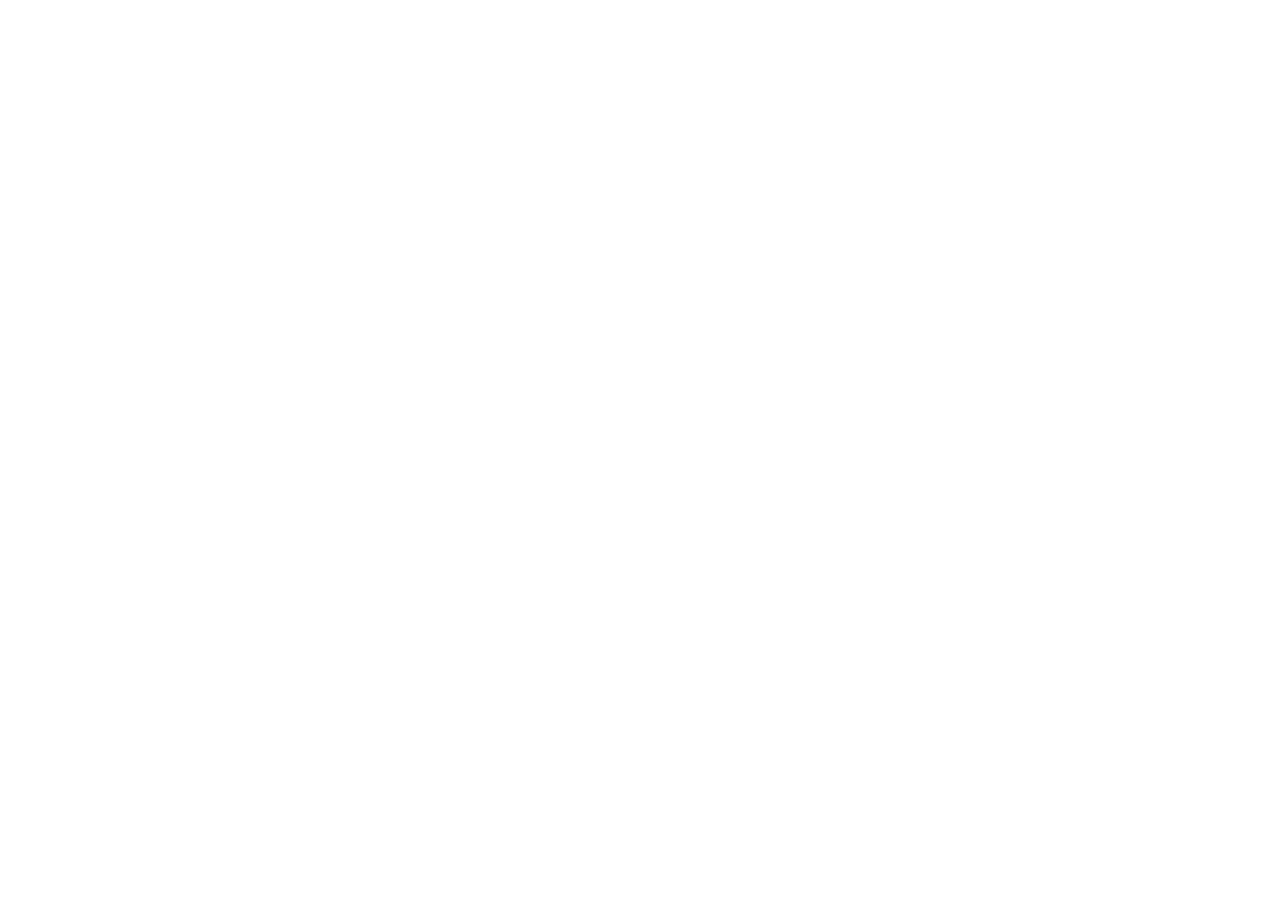
==== pages/contact.html @ a8d5b482 "HW HTML" ====
<!DOCTYPE html>
<html lang="en">
<head>
    <meta charset="UTF-8">
    <meta name="viewport" content="width=device-width, initial-scale=1.0">
    <title>HW QA "About Myself" page</title>
</head>
<body>
    
</body>
</html>
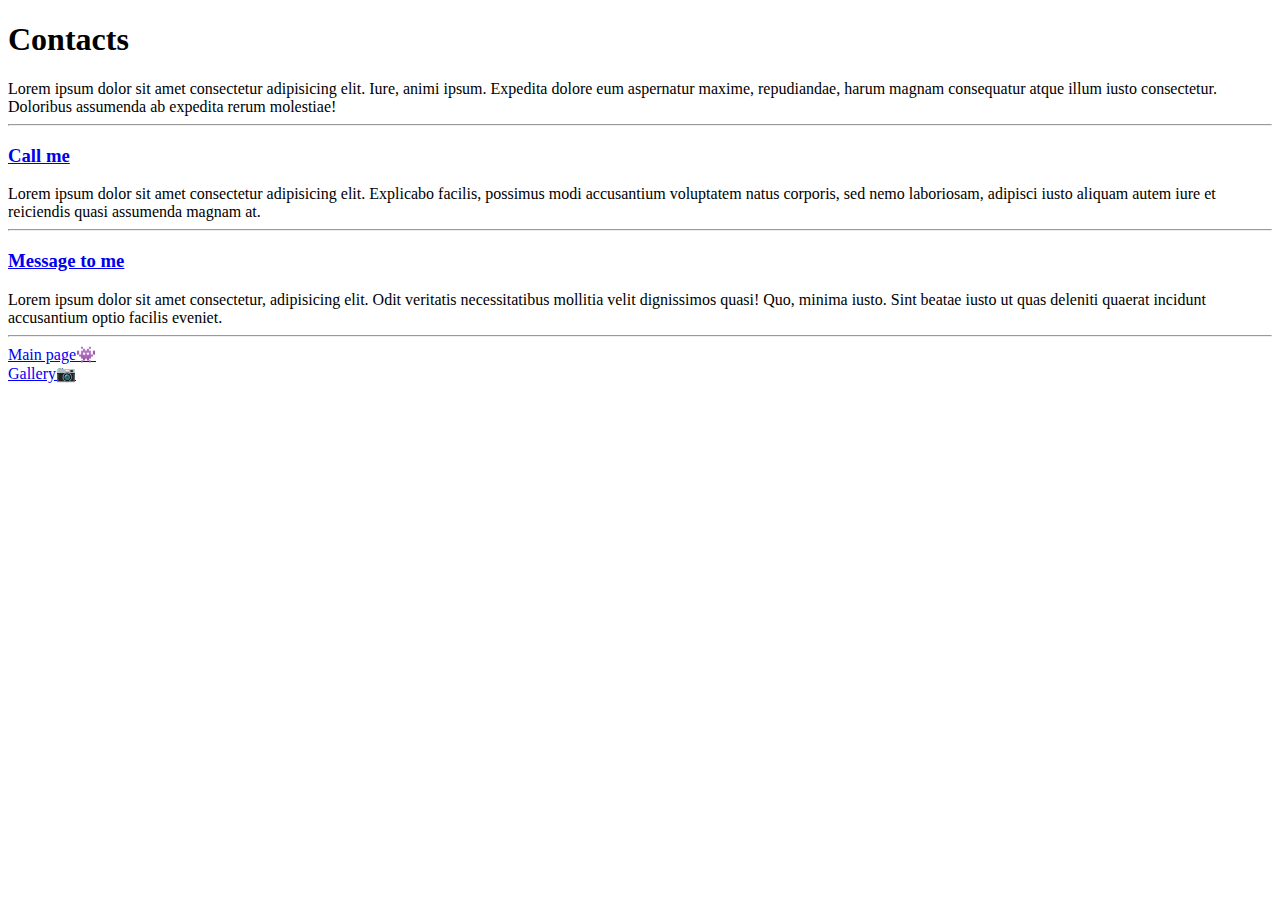
==== commit ff0b9951: "Add text and photos" ====
--- a/pages/contact.html
+++ b/pages/contact.html
@@ -1,11 +1,30 @@
 <!DOCTYPE html>
 <html lang="en">
-<head>
-    <meta charset="UTF-8">
-    <meta name="viewport" content="width=device-width, initial-scale=1.0">
-    <title>HW QA "About Myself" page</title>
-</head>
-<body>
-    
-</body>
-</html>+  <head>
+    <meta charset="UTF-8" />
+    <meta name="viewport" content="width=device-width, initial-scale=1.0" />
+    <title>HW QA "Contacts"</title>
+  </head>
+  <body>
+    <header><h1>Contacts</h1></header>
+    Lorem ipsum dolor sit amet consectetur adipisicing elit. Iure, animi ipsum.
+    Expedita dolore eum aspernatur maxime, repudiandae, harum magnam consequatur
+    atque illum iusto consectetur. Doloribus assumenda ab expedita rerum
+    molestiae!
+    <hr />
+    <h3><a href="tel:+380663688913">Call me</a></h3>
+    Lorem ipsum dolor sit amet consectetur adipisicing elit. Explicabo facilis,
+    possimus modi accusantium voluptatem natus corporis, sed nemo laboriosam,
+    adipisci iusto aliquam autem iure et reiciendis quasi assumenda magnam at.
+    <hr />
+    <h3><a href="mailto:iuisad@i.ua">Message to me</a></h3>
+    Lorem ipsum dolor sit amet consectetur, adipisicing elit. Odit veritatis
+    necessitatibus mollitia velit dignissimos quasi! Quo, minima iusto. Sint
+    beatae iusto ut quas deleniti quaerat incidunt accusantium optio facilis
+    eveniet.
+    <hr />
+    <a href="../index.html">Main page👾</a>
+    <br />
+    <a href="./gallery.html">Gallery📷</a>
+  </body>
+</html>
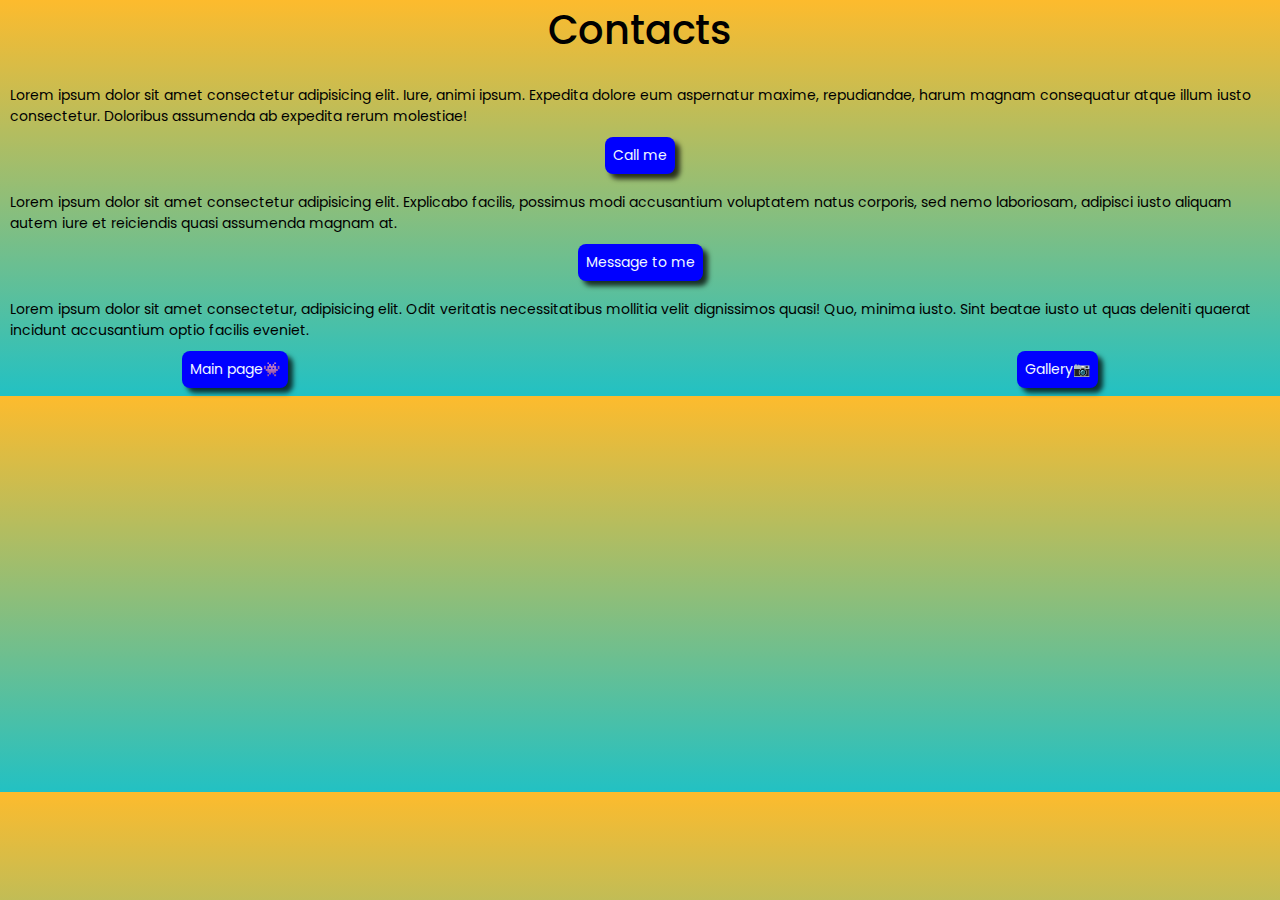
==== commit b080b51c: "HW 2 add css" ====
--- a/pages/contact.html
+++ b/pages/contact.html
@@ -3,28 +3,42 @@
   <head>
     <meta charset="UTF-8" />
     <meta name="viewport" content="width=device-width, initial-scale=1.0" />
+    <link rel="preconnect" href="https://fonts.gstatic.com" crossorigin />
+    <link
+      href="https://fonts.googleapis.com/css2?family=Poppins:ital,wght@0,100;0,200;0,300;0,400;0,500;0,600;0,700;0,800;0,900;1,100;1,200;1,300;1,400;1,500;1,600;1,700;1,800;1,900&display=swap"
+      rel="stylesheet"
+    />
+    <link rel="stylesheet" href="../Styles/styles.css" />
     <title>HW QA "Contacts"</title>
   </head>
   <body>
     <header><h1>Contacts</h1></header>
-    Lorem ipsum dolor sit amet consectetur adipisicing elit. Iure, animi ipsum.
-    Expedita dolore eum aspernatur maxime, repudiandae, harum magnam consequatur
-    atque illum iusto consectetur. Doloribus assumenda ab expedita rerum
-    molestiae!
+  <p>
+      Lorem ipsum dolor sit amet consectetur adipisicing elit. Iure, animi ipsum.
+      Expedita dolore eum aspernatur maxime, repudiandae, harum magnam consequatur
+      atque illum iusto consectetur. Doloribus assumenda ab expedita rerum
+      molestiae!
+  </p>
     <hr />
     <h3><a href="tel:+380663688913">Call me</a></h3>
-    Lorem ipsum dolor sit amet consectetur adipisicing elit. Explicabo facilis,
-    possimus modi accusantium voluptatem natus corporis, sed nemo laboriosam,
-    adipisci iusto aliquam autem iure et reiciendis quasi assumenda magnam at.
+    <p>
+      Lorem ipsum dolor sit amet consectetur adipisicing elit. Explicabo facilis,
+      possimus modi accusantium voluptatem natus corporis, sed nemo laboriosam,
+      adipisci iusto aliquam autem iure et reiciendis quasi assumenda magnam at.
+    </p>
     <hr />
     <h3><a href="mailto:iuisad@i.ua">Message to me</a></h3>
-    Lorem ipsum dolor sit amet consectetur, adipisicing elit. Odit veritatis
-    necessitatibus mollitia velit dignissimos quasi! Quo, minima iusto. Sint
-    beatae iusto ut quas deleniti quaerat incidunt accusantium optio facilis
-    eveniet.
+    <p>
+      Lorem ipsum dolor sit amet consectetur, adipisicing elit. Odit veritatis
+      necessitatibus mollitia velit dignissimos quasi! Quo, minima iusto. Sint
+      beatae iusto ut quas deleniti quaerat incidunt accusantium optio facilis
+      eveniet.
+    </p>
     <hr />
-    <a href="../index.html">Main page👾</a>
-    <br />
-    <a href="./gallery.html">Gallery📷</a>
+<div class="links">
+      <a href="../index.html">Main page👾</a>
+      <br />
+      <a href="./gallery.html">Gallery📷</a>
+</div>
   </body>
 </html>
--- a/Styles/styles.css
+++ b/Styles/styles.css
@@ -0,0 +1,84 @@
+* {
+  margin: 0;
+  padding: 0;
+  outline: 0;
+  border: none;
+
+  box-sizing: border-box;
+  font: inherit;
+  color: inherit;
+  font-family: "Poppins", sans-serif;
+  font-weight: 400;
+  font-size: 14px;
+}
+
+a,
+button {
+  cursor: pointer;
+  text-decoration: none;
+}
+body {
+  background: rgb(34, 193, 195);
+  background: linear-gradient(
+    0deg,
+    rgba(34, 193, 195, 1) 0%,
+    rgba(253, 187, 45, 1) 100%
+  );
+}
+
+h1 {
+  font-weight: 500;
+  font-size: 40px;
+  display: flex;
+  justify-content: center;
+  align-items: center;
+  padding-bottom: 25px;
+}
+.images {
+  display: flex;
+  justify-content: space-around;
+  img {
+    max-width: 450px;
+    border-radius: 24px;
+    box-shadow: 10px 10px 5px 0px rgba(0, 0, 0, 0.75);
+  }
+}
+
+figcaption {
+    margin-top: 15px;
+}
+
+h2,
+p,
+h3 {
+  display: flex;
+  justify-content: center;
+  margin: 0 10px 10px;
+
+}
+
+h2 {
+  font-size: 18px;
+}
+
+.links {
+  display: flex;
+  justify-content: space-around;
+}
+a {
+  padding: 8px;
+  background-color: blue;
+  color: aliceblue;
+  border-radius: 8px;
+  box-shadow: 5px 5px 5px 0px rgba(0, 0, 0, 0.75);
+  margin-bottom: 8px;
+}
+a:hover {
+  background-color: brown;
+  transition: 0.5s;
+}
+
+a:active {
+  box-shadow: 5px 5px 5px 0px rgba(0, 0, 0, 0.75);
+  transition: 0.5s;
+}
